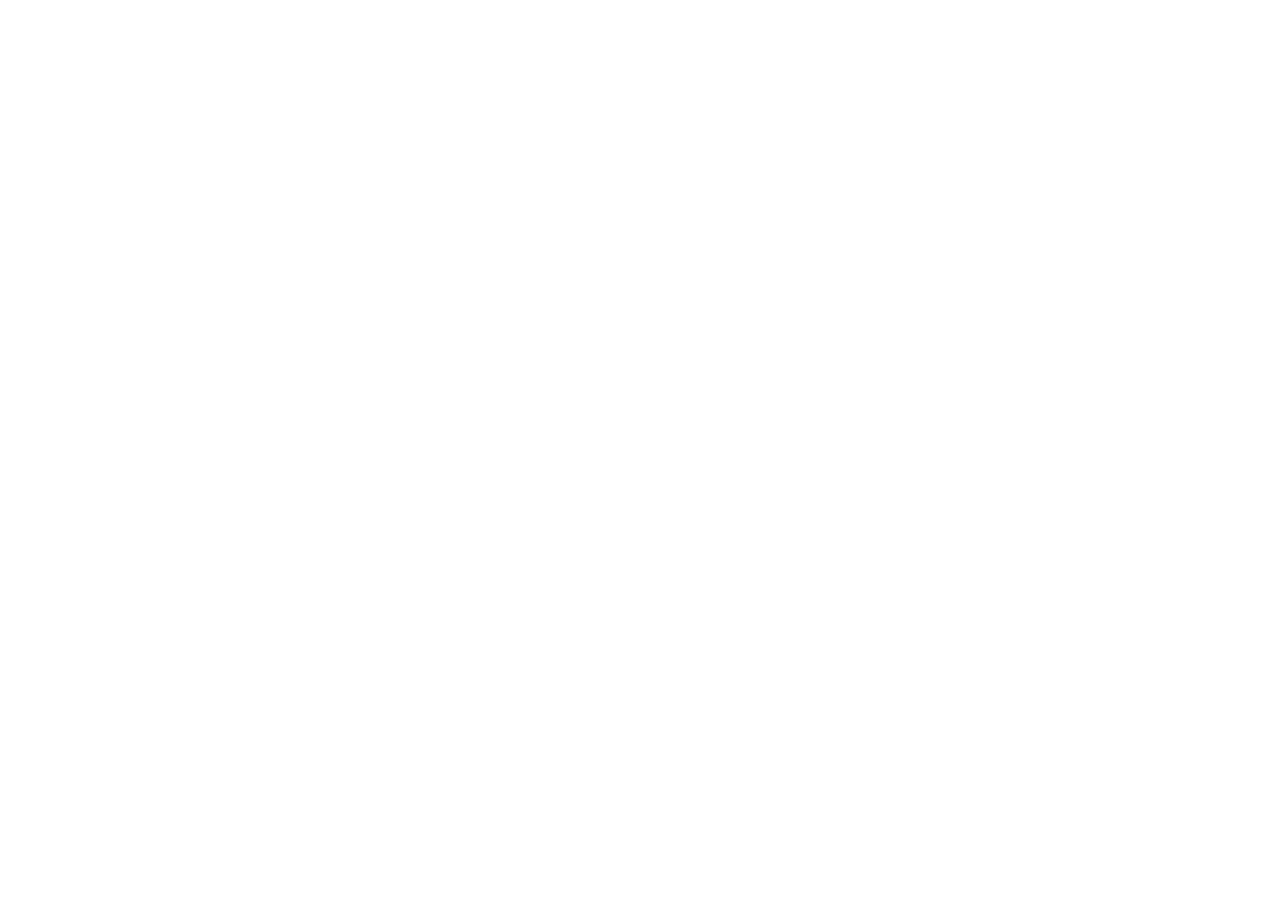
==== index.html @ 891b46d9 "included bootstrap CDN and custom CSS & JS file" ====
<!DOCTYPE html>
<html lang="en">
<head>
    <meta charset="UTF-8">
    <meta name="viewport" content="width=device-width, initial-scale=1.0">
    <title>Document</title>
    <link rel="stylesheet" href="css/style.css">
    <!--Bootstrap CDN-->
    <link href="https://cdn.jsdelivr.net/npm/bootstrap@5.3.3/dist/css/bootstrap.min.css" rel="stylesheet" integrity="sha384-QWTKZyjpPEjISv5WaRU9OFeRpok6YctnYmDr5pNlyT2bRjXh0JMhjY6hW+ALEwIH" crossorigin="anonymous">
</head>
<body>
    

<script src="js/main.js"></script>
<!--Bootstrap JS-->
<script src="https://cdn.jsdelivr.net/npm/bootstrap@5.3.3/dist/js/bootstrap.bundle.min.js" integrity="sha384-YvpcrYf0tY3lHB60NNkmXc5s9fDVZLESaAA55NDzOxhy9GkcIdslK1eN7N6jIeHz" crossorigin="anonymous"></script>
</body>
</html>
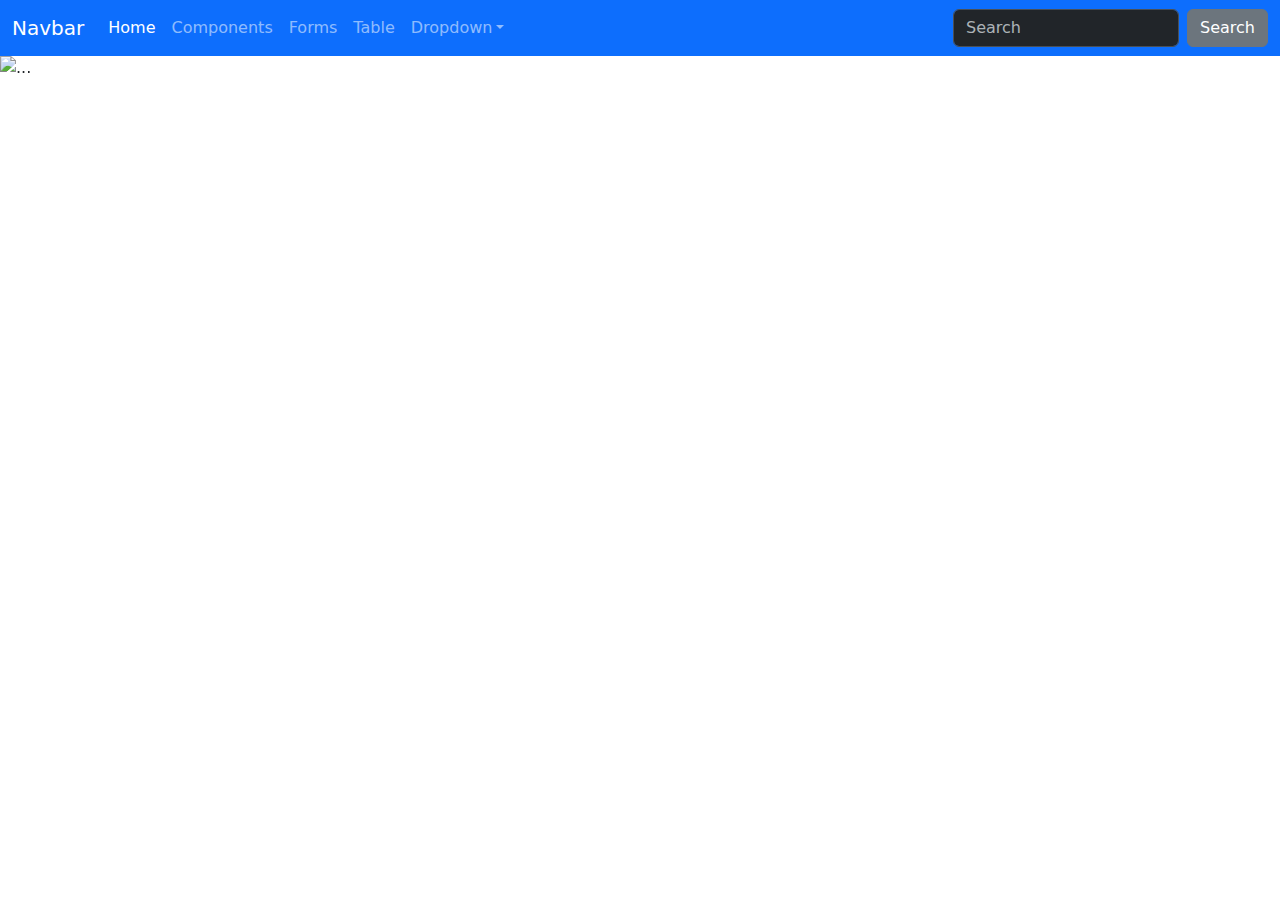
==== commit f104592b: "Merge pull request #1 from merenlmtr/main" ====
--- a/index.html
+++ b/index.html
@@ -4,14 +4,93 @@
     <meta charset="UTF-8">
     <meta name="viewport" content="width=device-width, initial-scale=1.0">
     <title>Document</title>
-    <link rel="stylesheet" href="css/style.css">
+    <link rel="stylesheet" href="assets/css/style.css">
     <!--Bootstrap CDN-->
     <link href="https://cdn.jsdelivr.net/npm/bootstrap@5.3.3/dist/css/bootstrap.min.css" rel="stylesheet" integrity="sha384-QWTKZyjpPEjISv5WaRU9OFeRpok6YctnYmDr5pNlyT2bRjXh0JMhjY6hW+ALEwIH" crossorigin="anonymous">
 </head>
 <body>
-    
+    <nav class="navbar navbar-expand-lg bg-primary" data-bs-theme="dark">
+        <div class="container-fluid">
+          <a class="navbar-brand" href="#">Navbar</a>
+          <button class="navbar-toggler" type="button" data-bs-toggle="collapse" data-bs-target="#navbarColor01" aria-controls="navbarColor01" aria-expanded="false" aria-label="Toggle navigation">
+            <span class="navbar-toggler-icon"></span>
+          </button>
+          <div class="collapse navbar-collapse" id="navbarColor01">
+            <ul class="navbar-nav me-auto">
+              <li class="nav-item">
+                <a class="nav-link active" href="index.html">Home
+                  <span class="visually-hidden">(current)</span>
+                </a>
+              </li>
+              <li class="nav-item">
+                <a class="nav-link" href="components.html">Components</a>
+              </li>
+              <li class="nav-item">
+                <a class="nav-link" href="forms.html">Forms</a>
+              </li>
+              <li class="nav-item">
+                <a class="nav-link" href="table.html">Table</a>
+              </li>
+              <li class="nav-item dropdown">
+                <a class="nav-link dropdown-toggle" data-bs-toggle="dropdown" href="#" role="button" aria-haspopup="true" aria-expanded="false">Dropdown</a>
+                <div class="dropdown-menu">
+                  <a class="dropdown-item" href="#">Action</a>
+                  <a class="dropdown-item" href="#">Another action</a>
+                  <a class="dropdown-item" href="#">Something else here</a>
+                  <div class="dropdown-divider"></div>
+                  <a class="dropdown-item" href="#">Separated link</a>
+                </div>
+              </li>
+            </ul>
+            <form class="d-flex">
+              <input class="form-control me-sm-2" type="search" placeholder="Search">
+              <button class="btn btn-secondary my-2 my-sm-0" type="submit" fdprocessedid="otwj9a">Search</button>
+            </form>
+          </div>
+        </div>
+      </nav>
+	  
+	  <div id="carouselExampleCaptions" class="carousel slide" data-bs-ride="carousel">
+  <div class="carousel-indicators">
+    <button type="button" data-bs-target="#carouselExampleCaptions" data-bs-slide-to="0" class="active" aria-current="true" aria-label="Slide 1"></button>
+    <button type="button" data-bs-target="#carouselExampleCaptions" data-bs-slide-to="1" aria-label="Slide 2"></button>
+    <button type="button" data-bs-target="#carouselExampleCaptions" data-bs-slide-to="2" aria-label="Slide 3"></button>
+  </div>
+  <div class="carousel-inner" style="height:700px">
+    <div class="carousel-item active">
+      <img src="https://picsum.photos/id/0/700/300" class="d-block w-100" alt="...">
+      <div class="carousel-caption d-none d-md-block">
+        <h5>First slide label</h5>
+        <p>Some representative placeholder content for the first slide.</p>
+      </div>
+    </div>
+    <div class="carousel-item">
+      <img src="https://picsum.photos/id/20/700/300" class="d-block w-100" alt="...">
+      <div class="carousel-caption d-none d-md-block">
+        <h5>Second slide label</h5>
+        <p>Some representative placeholder content for the second slide.</p>
+      </div>
+    </div>
+    <div class="carousel-item">
+      <img src="https://picsum.photos/id/36/700/300" class="d-block w-100" alt="...">
+      <div class="carousel-caption d-none d-md-block">
+        <h5>Third slide label</h5>
+        <p>Some representative placeholder content for the third slide.</p>
+      </div>
+    </div>
+  </div>
+  <button class="carousel-control-prev" type="button" data-bs-target="#carouselExampleCaptions" data-bs-slide="prev">
+    <span class="carousel-control-prev-icon" aria-hidden="true"></span>
+    <span class="visually-hidden">Previous</span>
+  </button>
+  <button class="carousel-control-next" type="button" data-bs-target="#carouselExampleCaptions" data-bs-slide="next">
+    <span class="carousel-control-next-icon" aria-hidden="true"></span>
+    <span class="visually-hidden">Next</span>
+  </button>
+</div>
+ 
 
-<script src="js/main.js"></script>
+<script src="assets/js/main.js"></script>
 <!--Bootstrap JS-->
 <script src="https://cdn.jsdelivr.net/npm/bootstrap@5.3.3/dist/js/bootstrap.bundle.min.js" integrity="sha384-YvpcrYf0tY3lHB60NNkmXc5s9fDVZLESaAA55NDzOxhy9GkcIdslK1eN7N6jIeHz" crossorigin="anonymous"></script>
 </body>
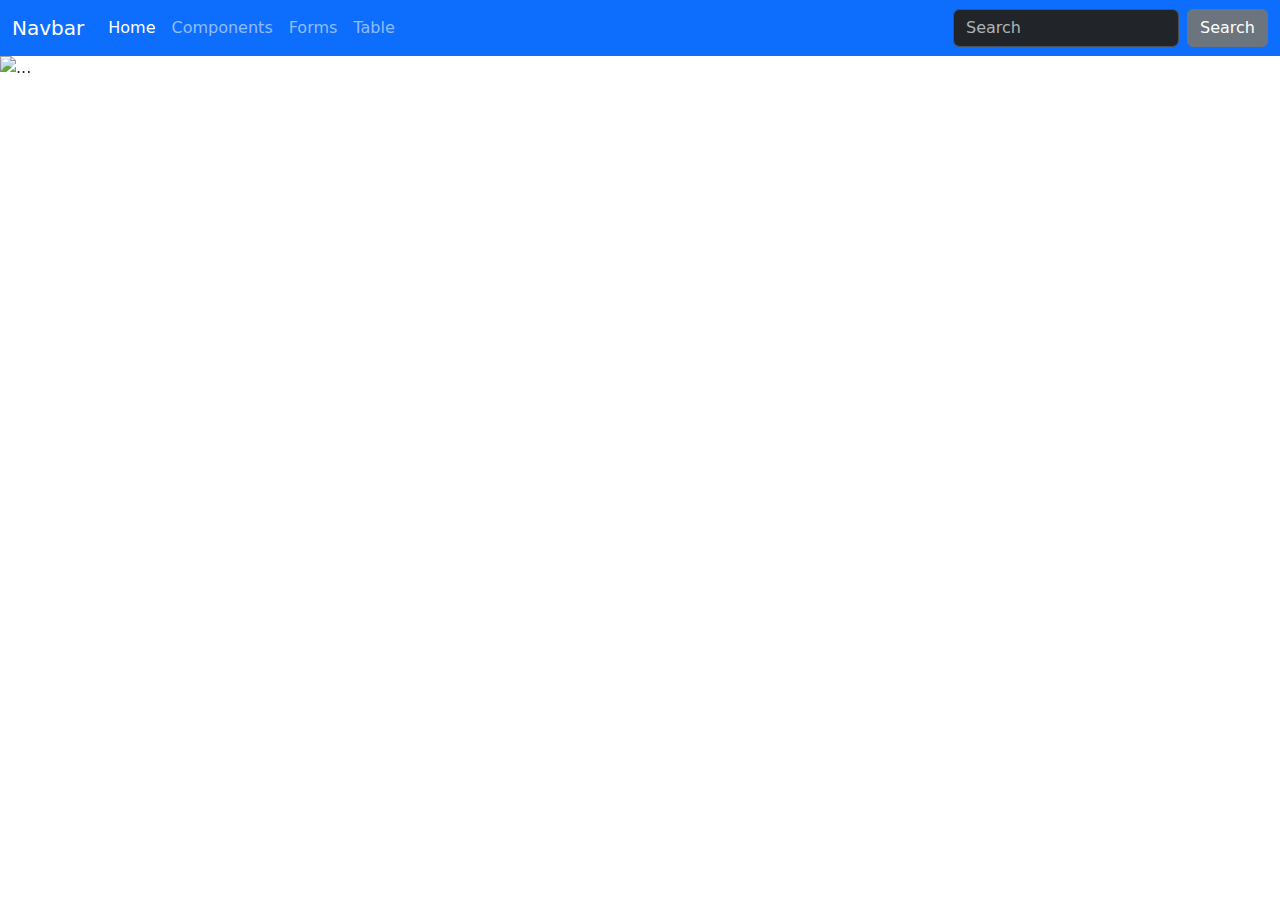
==== commit b9678cfd: "updated fontawesome CDN. Added Menu icons and updated components page" ====
--- a/index.html
+++ b/index.html
@@ -7,48 +7,40 @@
     <link rel="stylesheet" href="assets/css/style.css">
     <!--Bootstrap CDN-->
     <link href="https://cdn.jsdelivr.net/npm/bootstrap@5.3.3/dist/css/bootstrap.min.css" rel="stylesheet" integrity="sha384-QWTKZyjpPEjISv5WaRU9OFeRpok6YctnYmDr5pNlyT2bRjXh0JMhjY6hW+ALEwIH" crossorigin="anonymous">
+    <!--Fontawesome CDN-->
+    <link rel="stylesheet" href="https://cdnjs.cloudflare.com/ajax/libs/font-awesome/6.6.0/css/all.min.css" integrity="sha512-Kc323vGBEqzTmouAECnVceyQqyqdsSiqLQISBL29aUW4U/M7pSPA/gEUZQqv1cwx4OnYxTxve5UMg5GT6L4JJg==" crossorigin="anonymous" referrerpolicy="no-referrer" />
 </head>
 <body>
-    <nav class="navbar navbar-expand-lg bg-primary" data-bs-theme="dark">
-        <div class="container-fluid">
-          <a class="navbar-brand" href="#">Navbar</a>
-          <button class="navbar-toggler" type="button" data-bs-toggle="collapse" data-bs-target="#navbarColor01" aria-controls="navbarColor01" aria-expanded="false" aria-label="Toggle navigation">
-            <span class="navbar-toggler-icon"></span>
-          </button>
-          <div class="collapse navbar-collapse" id="navbarColor01">
-            <ul class="navbar-nav me-auto">
-              <li class="nav-item">
-                <a class="nav-link active" href="index.html">Home
-                  <span class="visually-hidden">(current)</span>
-                </a>
-              </li>
-              <li class="nav-item">
-                <a class="nav-link" href="components.html">Components</a>
-              </li>
-              <li class="nav-item">
-                <a class="nav-link" href="forms.html">Forms</a>
-              </li>
-              <li class="nav-item">
-                <a class="nav-link" href="table.html">Table</a>
-              </li>
-              <li class="nav-item dropdown">
-                <a class="nav-link dropdown-toggle" data-bs-toggle="dropdown" href="#" role="button" aria-haspopup="true" aria-expanded="false">Dropdown</a>
-                <div class="dropdown-menu">
-                  <a class="dropdown-item" href="#">Action</a>
-                  <a class="dropdown-item" href="#">Another action</a>
-                  <a class="dropdown-item" href="#">Something else here</a>
-                  <div class="dropdown-divider"></div>
-                  <a class="dropdown-item" href="#">Separated link</a>
-                </div>
-              </li>
-            </ul>
-            <form class="d-flex">
-              <input class="form-control me-sm-2" type="search" placeholder="Search">
-              <button class="btn btn-secondary my-2 my-sm-0" type="submit" fdprocessedid="otwj9a">Search</button>
-            </form>
-          </div>
-        </div>
-      </nav>
+  <nav class="navbar navbar-expand-lg bg-primary" data-bs-theme="dark">
+    <div class="container-fluid">
+      <a class="navbar-brand" href="#">Navbar</a>
+      <button class="navbar-toggler" type="button" data-bs-toggle="collapse" data-bs-target="#navbarColor01" aria-controls="navbarColor01" aria-expanded="false" aria-label="Toggle navigation">
+        <span class="navbar-toggler-icon"></span>
+      </button>
+      <div class="collapse navbar-collapse" id="navbarColor01">
+        <ul class="navbar-nav me-auto">
+          <li class="nav-item">
+            <a class="nav-link active" href="index.html"><i class="fa-solid fa-house"></i> Home
+              <span class="visually-hidden">(current)</span>
+            </a>
+          </li>
+          <li class="nav-item">
+            <a class="nav-link" href="components.html"><i class="fa-solid fa-layer-group"></i> Components</a>
+          </li>
+          <li class="nav-item">
+            <a class="nav-link" href="forms.html"><i class="fa-brands fa-wpforms"></i> Forms</a>
+          </li>
+          <li class="nav-item">
+            <a class="nav-link" href="table.html"><i class="fa-solid fa-table"></i> Table</a>
+          </li>
+        </ul>
+        <form class="d-flex">
+          <input class="form-control me-sm-2" type="search" placeholder="Search">
+          <button class="btn btn-secondary my-2 my-sm-0" type="submit" fdprocessedid="otwj9a">Search</button>
+        </form>
+      </div>
+    </div>
+  </nav>
 	  
 	  <div id="carouselExampleCaptions" class="carousel slide" data-bs-ride="carousel">
   <div class="carousel-indicators">
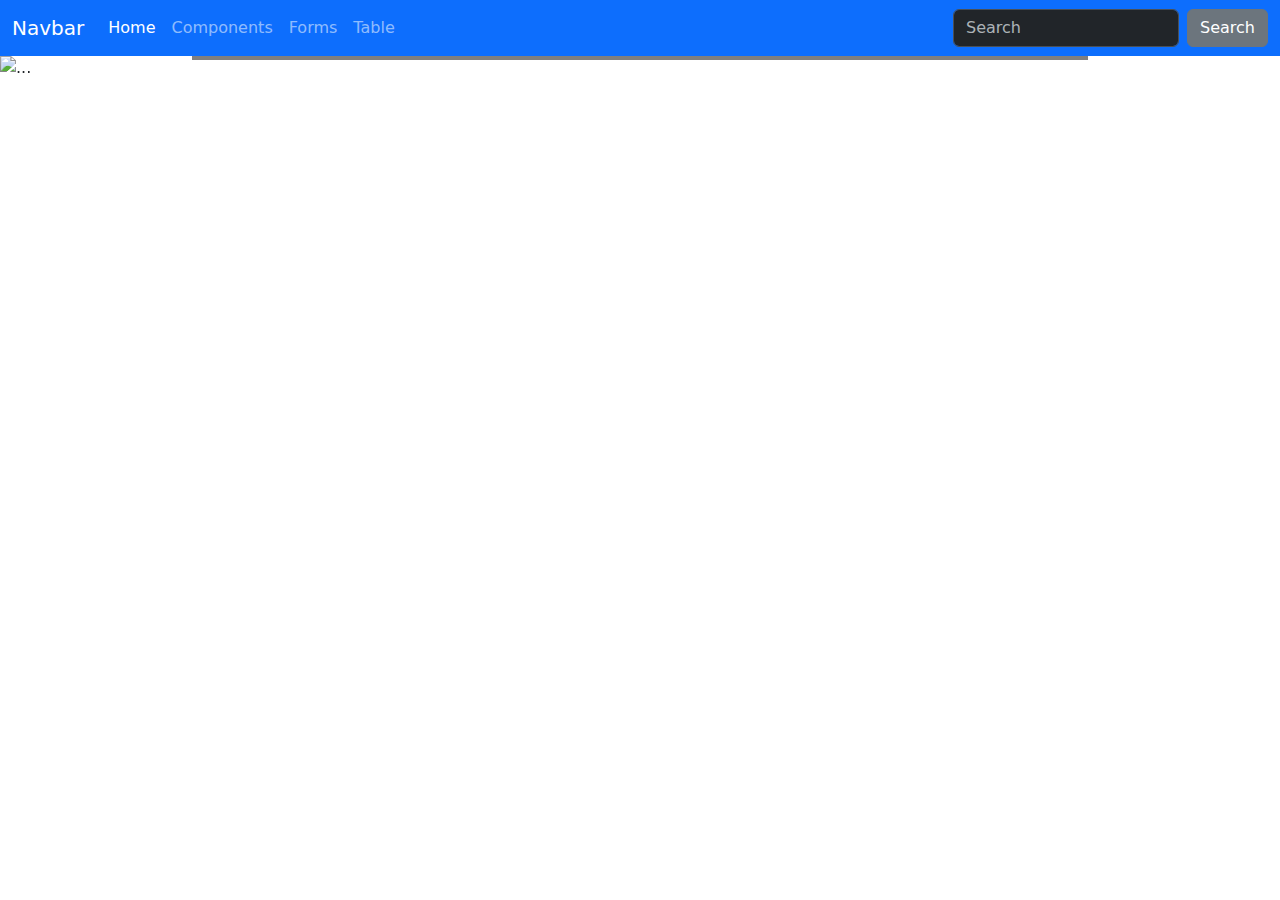
==== commit dce882f5: "updated css for carousel caption" ====
--- a/index.html
+++ b/index.html
@@ -42,43 +42,43 @@
     </div>
   </nav>
 	  
-	  <div id="carouselExampleCaptions" class="carousel slide" data-bs-ride="carousel">
-  <div class="carousel-indicators">
-    <button type="button" data-bs-target="#carouselExampleCaptions" data-bs-slide-to="0" class="active" aria-current="true" aria-label="Slide 1"></button>
-    <button type="button" data-bs-target="#carouselExampleCaptions" data-bs-slide-to="1" aria-label="Slide 2"></button>
-    <button type="button" data-bs-target="#carouselExampleCaptions" data-bs-slide-to="2" aria-label="Slide 3"></button>
-  </div>
-  <div class="carousel-inner" style="height:700px">
-    <div class="carousel-item active">
-      <img src="https://picsum.photos/id/0/700/300" class="d-block w-100" alt="...">
-      <div class="carousel-caption d-none d-md-block">
-        <h5>First slide label</h5>
-        <p>Some representative placeholder content for the first slide.</p>
+	<div id="carouselExampleCaptions" class="carousel slide" data-bs-ride="carousel">
+      <div class="carousel-indicators">
+        <button type="button" data-bs-target="#carouselExampleCaptions" data-bs-slide-to="0" class="active" aria-current="true" aria-label="Slide 1"></button>
+        <button type="button" data-bs-target="#carouselExampleCaptions" data-bs-slide-to="1" aria-label="Slide 2"></button>
+        <button type="button" data-bs-target="#carouselExampleCaptions" data-bs-slide-to="2" aria-label="Slide 3"></button>
       </div>
-    </div>
-    <div class="carousel-item">
-      <img src="https://picsum.photos/id/20/700/300" class="d-block w-100" alt="...">
-      <div class="carousel-caption d-none d-md-block">
-        <h5>Second slide label</h5>
-        <p>Some representative placeholder content for the second slide.</p>
+      <div class="carousel-inner" style="height:700px">
+        <div class="carousel-item active">
+          <img src="https://picsum.photos/id/0/700/300" class="d-block w-100" alt="...">
+          <div class="carousel-caption d-none d-md-block">
+            <h5>First slide label</h5>
+            <p>Some representative placeholder content for the first slide.</p>
+          </div>
+        </div>
+        <div class="carousel-item">
+          <img src="https://picsum.photos/id/20/700/300" class="d-block w-100" alt="...">
+          <div class="carousel-caption d-none d-md-block">
+            <h5>Second slide label</h5>
+            <p>Some representative placeholder content for the second slide.</p>
+          </div>
+        </div>
+        <div class="carousel-item">
+          <img src="https://picsum.photos/id/36/700/300" class="d-block w-100" alt="...">
+          <div class="carousel-caption d-none d-md-block">
+            <h5>Third slide label</h5>
+            <p>Some representative placeholder content for the third slide.</p>
+          </div>
+        </div>
       </div>
-    </div>
-    <div class="carousel-item">
-      <img src="https://picsum.photos/id/36/700/300" class="d-block w-100" alt="...">
-      <div class="carousel-caption d-none d-md-block">
-        <h5>Third slide label</h5>
-        <p>Some representative placeholder content for the third slide.</p>
-      </div>
-    </div>
-  </div>
-  <button class="carousel-control-prev" type="button" data-bs-target="#carouselExampleCaptions" data-bs-slide="prev">
-    <span class="carousel-control-prev-icon" aria-hidden="true"></span>
-    <span class="visually-hidden">Previous</span>
-  </button>
-  <button class="carousel-control-next" type="button" data-bs-target="#carouselExampleCaptions" data-bs-slide="next">
-    <span class="carousel-control-next-icon" aria-hidden="true"></span>
-    <span class="visually-hidden">Next</span>
-  </button>
+      <button class="carousel-control-prev" type="button" data-bs-target="#carouselExampleCaptions" data-bs-slide="prev">
+        <span class="carousel-control-prev-icon" aria-hidden="true"></span>
+        <span class="visually-hidden">Previous</span>
+      </button>
+      <button class="carousel-control-next" type="button" data-bs-target="#carouselExampleCaptions" data-bs-slide="next">
+        <span class="carousel-control-next-icon" aria-hidden="true"></span>
+        <span class="visually-hidden">Next</span>
+      </button>
 </div>
  
 
--- a/assets/css/style.css
+++ b/assets/css/style.css
@@ -0,0 +1,3 @@
+.carousel-caption {
+    background-color: rgb(0, 0, 0, 0.50);
+}